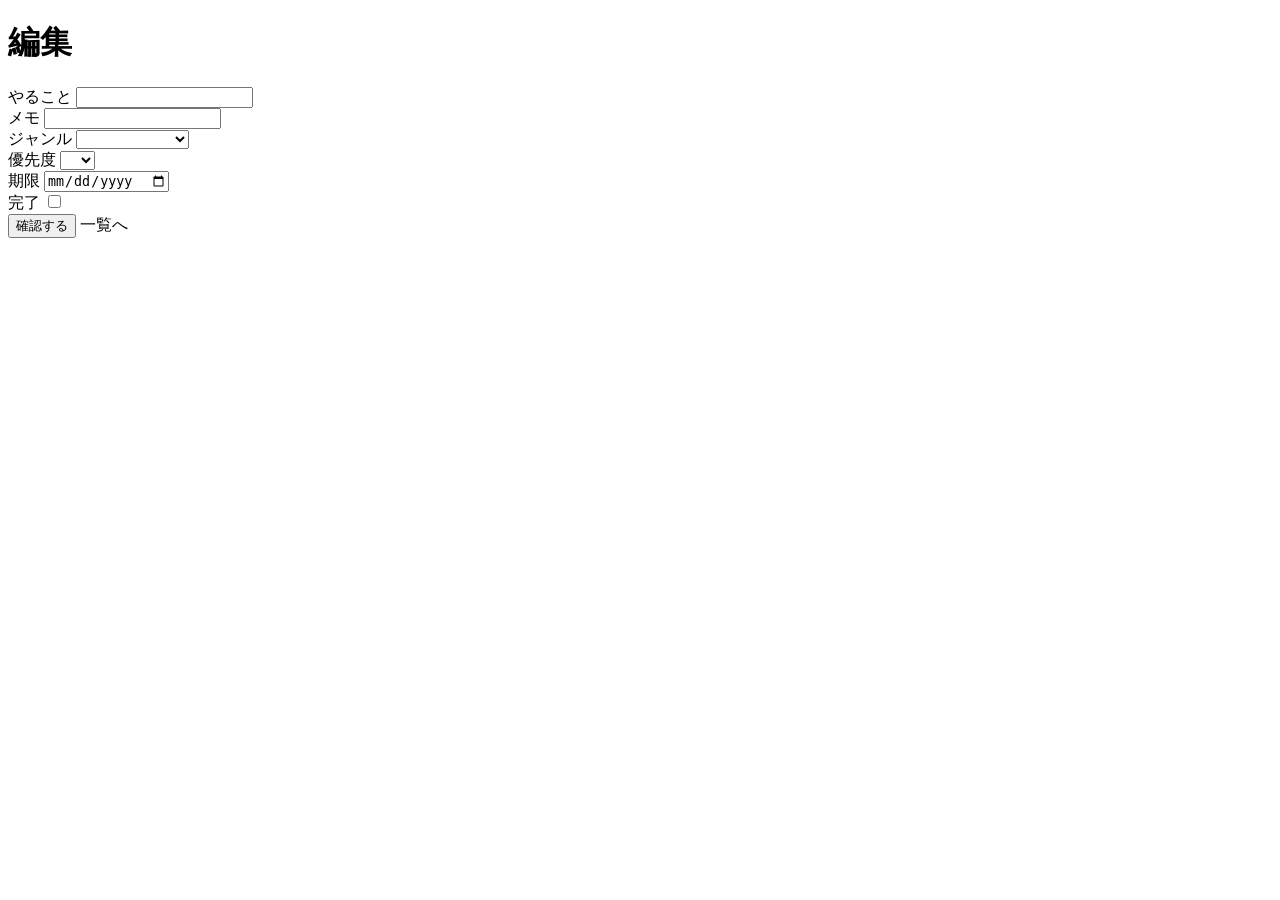
==== src/main/resources/templates/edit.html @ 3774f1ad "11-09-03" ====
<!DOCTYPE html>
<html lang="ja" xmlns:th="http://www.thymeleaf.org">
<head>
    <meta charset="UTF-8">
    <meta name="viewport" content="width=device-width, initial-scale=1.0">
    <title>編集</title>
    <link rel="stylesheet" href="/css/style.css">
</head>
<body>
    <div class="container">
        <h1 class="page-title">編集</h1>
        <form th:action="@{/todos/{id}/confirm(id=${todo.id})}" method="post" th:object="${todo}">
            <div class="form-row">
                <label class="form-label" for="title">やること</label>
                <input class="form-input" type="text" th:field="*{title}">
            </div>
            <div class="form-row">
                <label class="form-label" for="detail">メモ</label>
                <input class="form-input" type="text" th:field="*{detail}">
            </div>
            <div class="form-row">
                <label class="form-label" for="category">ジャンル</label>
                <select class="form-input" th:field="*{category}">
                    <option value=""></option>
                    <option value="デザイン">デザイン</option>
                    <option value="マーケティング">マーケティング</option>
                    <option value="プログラミング">プログラミング</option>
                    <option value="資格">資格</option>
                    <option value="就職活動">就職活動</option>
                </select>
            </div>
            <div class="form-row">
                <label class="form-label" for="priority">優先度</label>
                <select class="form-input" th:field="*{priority}">
                    <option value=""></option>
                    <option value="1">高</option>
                    <option value="2">中</option>
                    <option value="3">低</option>
                </select>
            </div>
            <div class="form-row">
                <label class="form-label" for="dueDate">期限</label>
                <input class="form-input" type="date" th:field="*{dueDate}">
            </div>
            <div class="form-row">
                <label class="form-label" for="completed">完了</label>
                <input id="completed" type="checkbox" th:field="*{completed}">
            </div>
            <button class="btn" type="submit">確認する</button>
            <a class="btn sub" th:href="@{/todos}">一覧へ</a>
        </form>
    </div>
</body>
</html>
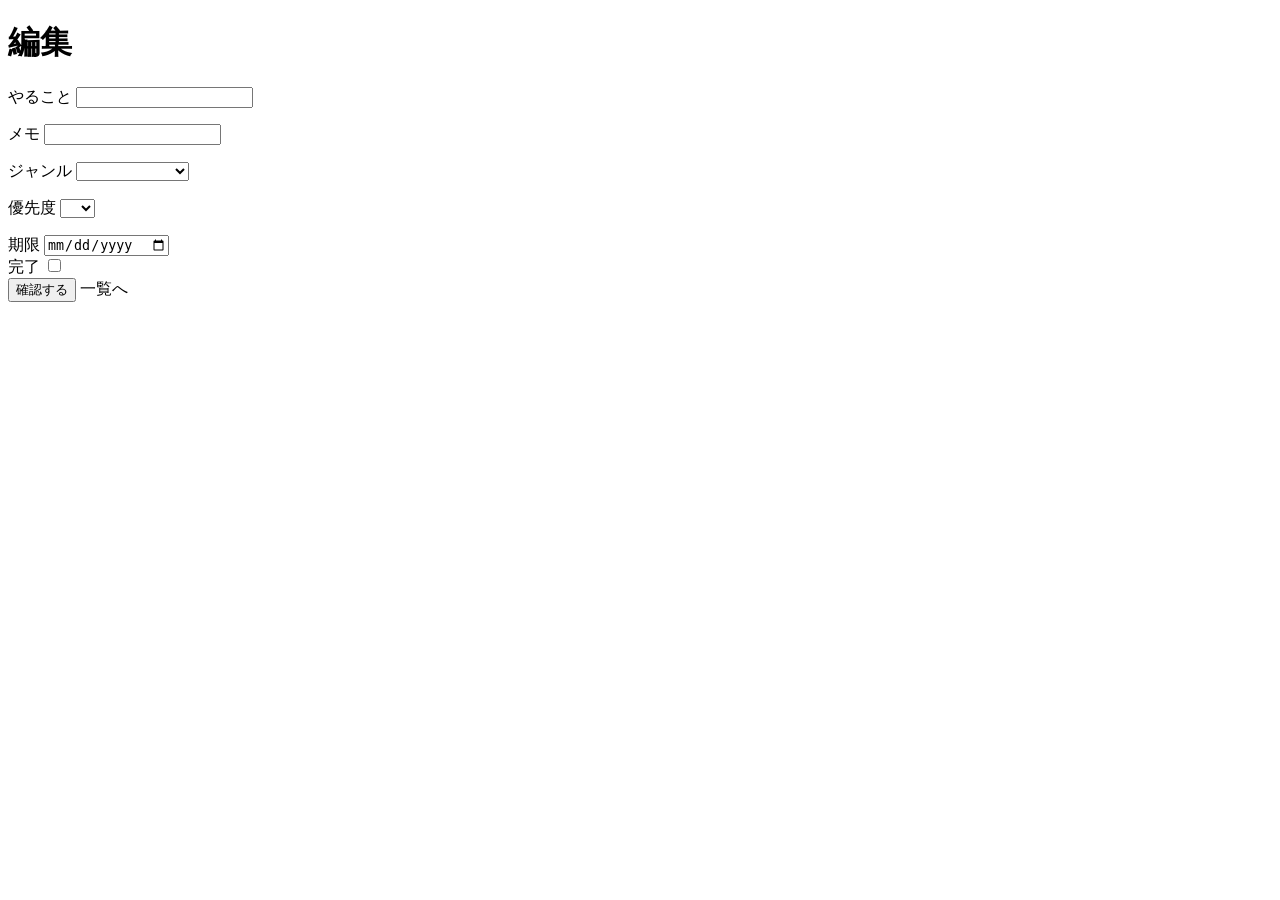
==== commit a040944f: "11-10-16" ====
--- a/src/main/resources/templates/edit.html
+++ b/src/main/resources/templates/edit.html
@@ -13,10 +13,12 @@
             <div class="form-row">
                 <label class="form-label" for="title">やること</label>
                 <input class="form-input" type="text" th:field="*{title}">
+                <p class="error" th:if="${#fields.hasErrors('title')}" th:errors="*{title}"></p>
             </div>
             <div class="form-row">
                 <label class="form-label" for="detail">メモ</label>
                 <input class="form-input" type="text" th:field="*{detail}">
+                <p class="error" th:if="${#fields.hasErrors('detail')}" th:errors="*{detail}"></p>
             </div>
             <div class="form-row">
                 <label class="form-label" for="category">ジャンル</label>
@@ -28,6 +30,7 @@
                     <option value="資格">資格</option>
                     <option value="就職活動">就職活動</option>
                 </select>
+                <p class="error" th:if="${#fields.hasErrors('category')}" th:errors="*{category}"></p>
             </div>
             <div class="form-row">
                 <label class="form-label" for="priority">優先度</label>
@@ -37,6 +40,7 @@
                     <option value="2">中</option>
                     <option value="3">低</option>
                 </select>
+                <p class="error" th:if="${#fields.hasErrors('priority')}" th:errors="*{priority}"></p>
             </div>
             <div class="form-row">
                 <label class="form-label" for="dueDate">期限</label>
